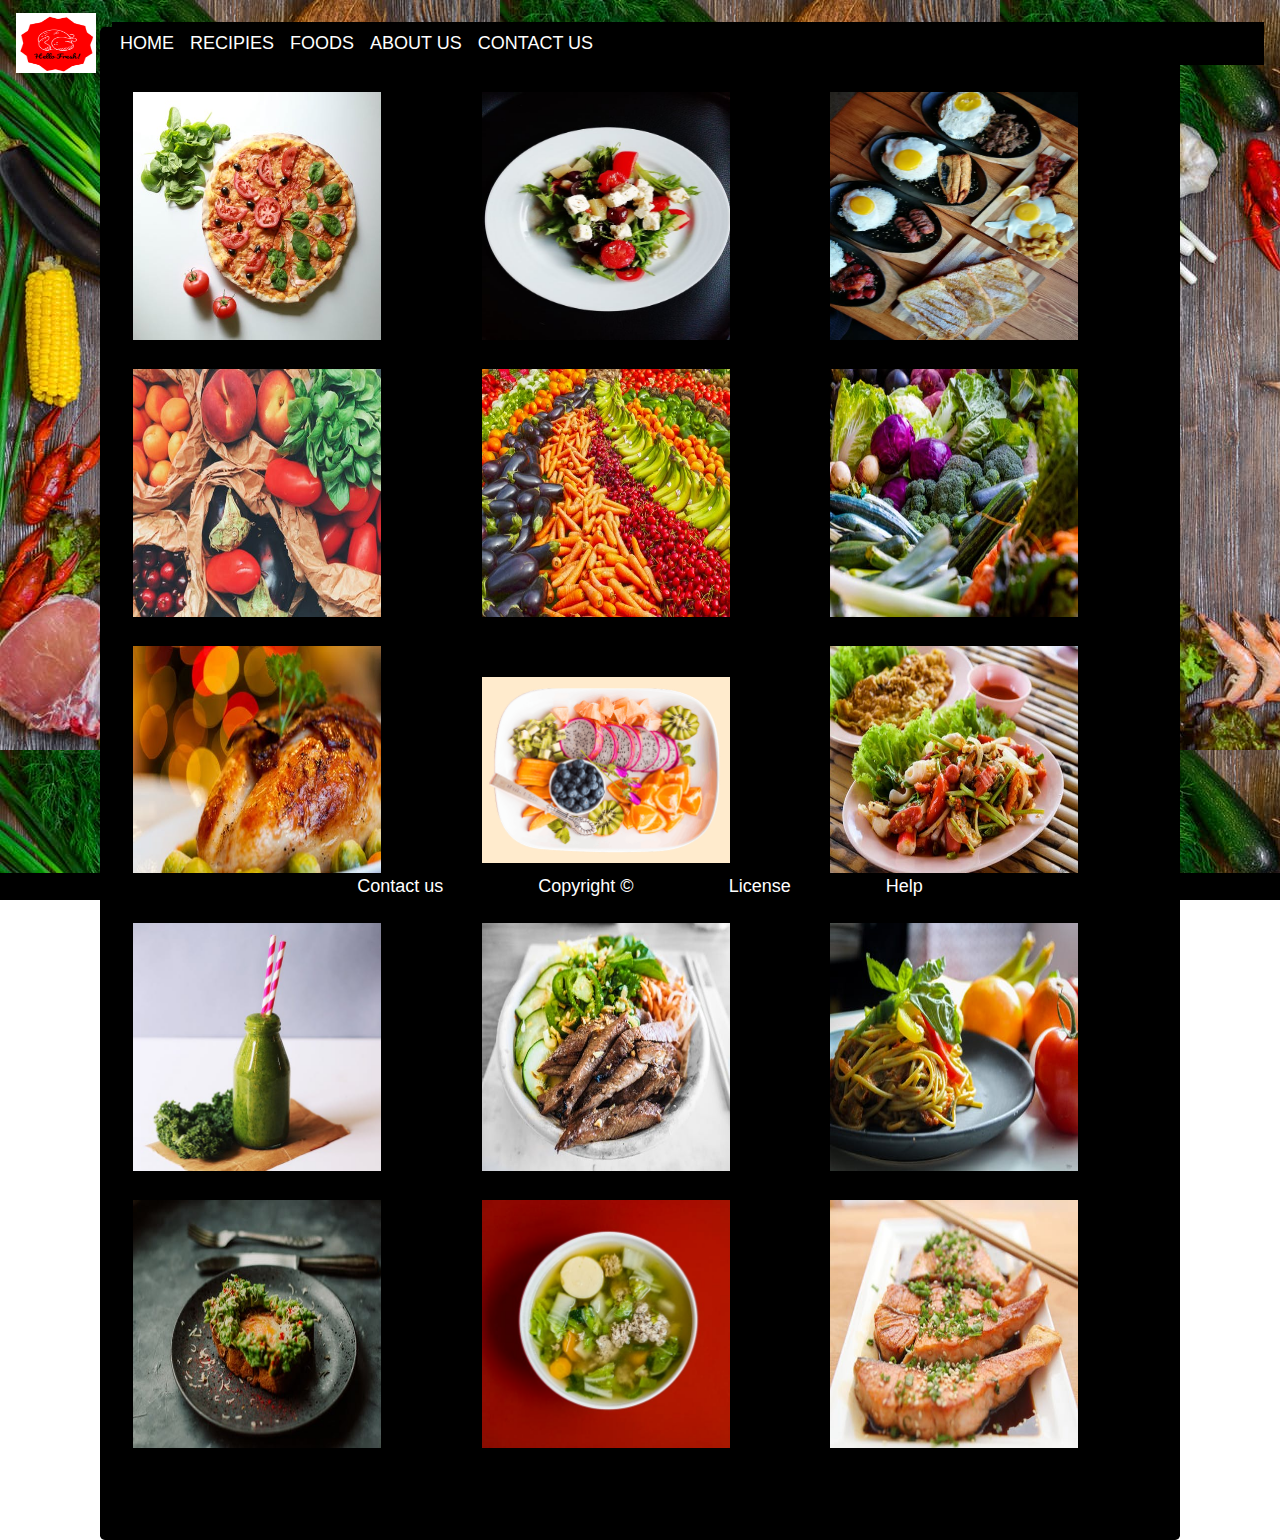
==== foods.html @ 32dc45be "changes" ====
<!DOCTYPE html>
<html lang="en">

<head>
  <meta charset="UTF-8">
  <meta name="viewport" content="width=device-width, initial-scale=1.0">
  <meta http-equiv="X-UA-Compatible" content="ie=edge">
  <link href="css/bootstrap.css" rel="stylesheet" type="text/css">
  <link href="css/foods.css" rel="stylesheet" type="text/css">
  <script src="js/jquery-3.3.1.js"></script>
  <script src="js/foods.js"></script>
  <title>Document</title>
</head>

<body>
  <div class="container">

    <nav class="navbar navbar-expand-sm fixed-top">
      <a class="navbar-brand" href="#">
        <img src="img/Screenshot from 2019-04-10 14-07-15.png" alt="Logo"
          style="height:60px; width:80px;padding: 0%; margin: 0%;"></a>
      <ul class="navbar-nav">
        <li class="nav-item">
          <a class="nav-link" href="index.html">HOME</a>
        </li>
        <li class="nav-item">
          <a class="nav-link" href="recipies.html">RECIPIES</a>
        </li>
        <li class="nav-item">
          <a class="nav-link" href="foods.html">FOODS</a>
        </li>
        <li class="nav-item">
          <a class="nav-link" href="about.html">ABOUT US</a>
        </li>
        <li class="nav-item">
          <a class="nav-link" href="contact.html">CONTACT US</a>
        </li>
      </ul>
    </nav>
    <br>


    <div class="container">
      <div class="jumbotron">
        <div class="row">
          <div class="col-md-4">
            <div class="card">
              <img src="img/Tomatoe pizza.jpeg">
            </div>
          </div>
          <div class="col-md-4">
            <div class="card">
              <img src="img/pexels-photo-1211887.jpeg">
            </div>
          </div>

          <div class="col-md-4">
            <div class="card">
              <img src="img/breakfast.jpeg">
            </div>
          </div>
        </div><br>

        <div class="row">
          <div class="col-md-4">
            <div class="card">
              <img src="img/pexels-photo-890507.jpeg">
            </div>
          </div>

          <div class="col-md-4">
            <div class="card">
              <img src="img/pexels-photo-264537.jpeg">
            </div>
          </div>


          <div class="col-md-4">
            <div class="card">
              <img src="img/ingredients.jpeg">
            </div>
          </div>
        </div><br>

        <div class="row">
          <div class="col-md-4">
            <div class="card">
              <img src="img/pexels-ph.jpeg">
            </div>
          </div>

          <div class="col-md-4">
            <div class="card">
              <div style="background: blanchedalmond;">
                <img src="img/pexels-photo-247685.png">
              </div>
            </div>
          </div>

          <div class="col-md-4">
            <div class="card">
              <img src="img/pexels-photo-1234535.jpeg ">
            </div>
          </div>
        </div><br>

        <div class="row">
          <div class="col-md-4">
            <div class="card">
              <img src="img/pexels-photo-1346347.jpeg">
            </div>
          </div>

          <div class="col-md-4">
            <div class="card">
              <img src="img/pexels-photo-2059152.jpeg">
            </div>
          </div>

          <div class="col-md-4">
            <div class="card">
              <img src="img/pexels-photo-769969.jpeg">
            </div>
          </div>
        </div><br>

        <div class="row">
          <div class="col-md-4">
            <div class="card">
              <img src="img/pexels-photo-2067423.jpeg">
            </div>
          </div>

          <div class="col-md-4">
            <div class="card">
              <img src="img/pexels-photo-772518.jpeg">
            </div>
          </div>

          <div class="col-md-4">
            <div class="card">
              <img src="img/food-salmon-teriyaki-cooking.jpg">
            </div><br>

          </div>
        </div>
      </div>
    </div>
    <div class="footer">
      <p><a href="contact us">Contact us</a></p>
      <p><a href="copyright">Copyright ©</a></p>
      <p><a href="license">License</a></p>
      <p><a href="help">Help</a></p>
    </div>


</body>

</html>
---- css/foods.css ----
.card {
  background-color: transparent;
  justify-content: center;
  width: 250px;
  height: 250px;
}

img {
  width: 100%;
  height: 100%;
  text-align: center;
  justify-content: baseline;
}

h3 {
  justify-content: flex-start;
}

.jumbotron {
  background-color: rgb(0, 0, 0);
}

.container {
  margin-top: 0;
}

ul { 
  position: sticky;
  list-style-type: none;
  margin: 0;
  padding: 0;
  overflow: hidden;
  background-color: black;
  width: 100%;
}

li {
  display: inline;
}

li a {
  display: inline;
  color: white;
  text-align: center;
  padding: 55px 65px;
  text-decoration: none;
  float: left;
}

li a:hover {
  background-color: tomato;
}

.active {
  background-color: #4caf4c;
}

.footer {
  position: fixed;
  left: 0;
  bottom: 0;
  width: 100%;
  background-color: black;
  text-align: center;
  display: inline;
  color: white;
}

p {
  display: inline;
}

p a {
  list-style-type: none;
  margin: 0;
  padding: 0;
  overflow: hidden;
  display: inline;
  color: white;
  padding: 30px 45px;
}

body {
  background-image: url(/img/pexels-photo-255501.jpeg);
  background-attachment: fixed;
  width: 100%;
  height: 100%;
  position: relative;
  width: 100%;
  height: 700px;
  color: black;
  text-decoration: none;
  font-size: large;
}


.nav{
  width:1000px;
  height: 50px;
  

  
}

ul {
  list-style-type: none;
  margin: 0;
  padding: 0;
  overflow: hidden;
  background-color: black;
  width: 100%;
  display: inline;

}

li {
  display: inline;

}

li a {
  display: inline;
  color: white;
  text-align: center;
  padding: 100px 125px;
  text-decoration: none;
  
}

li a:hover {
  background-color: tomato;
}

.active {
  background-color: #4caf4c;
}

.footer {
  position: fixed;
  left: 0;
  bottom: 0;
  width: 100%;
  background-color: black;
  text-align: center;
  display: inline;
  color: white;

}

p {
  display: inline;
}

p a {

  list-style-type: none;
  margin: 0;
  padding: 0;
  overflow: hidden;
  display: inline;
  color: white;
  padding: 30px 45px;

}
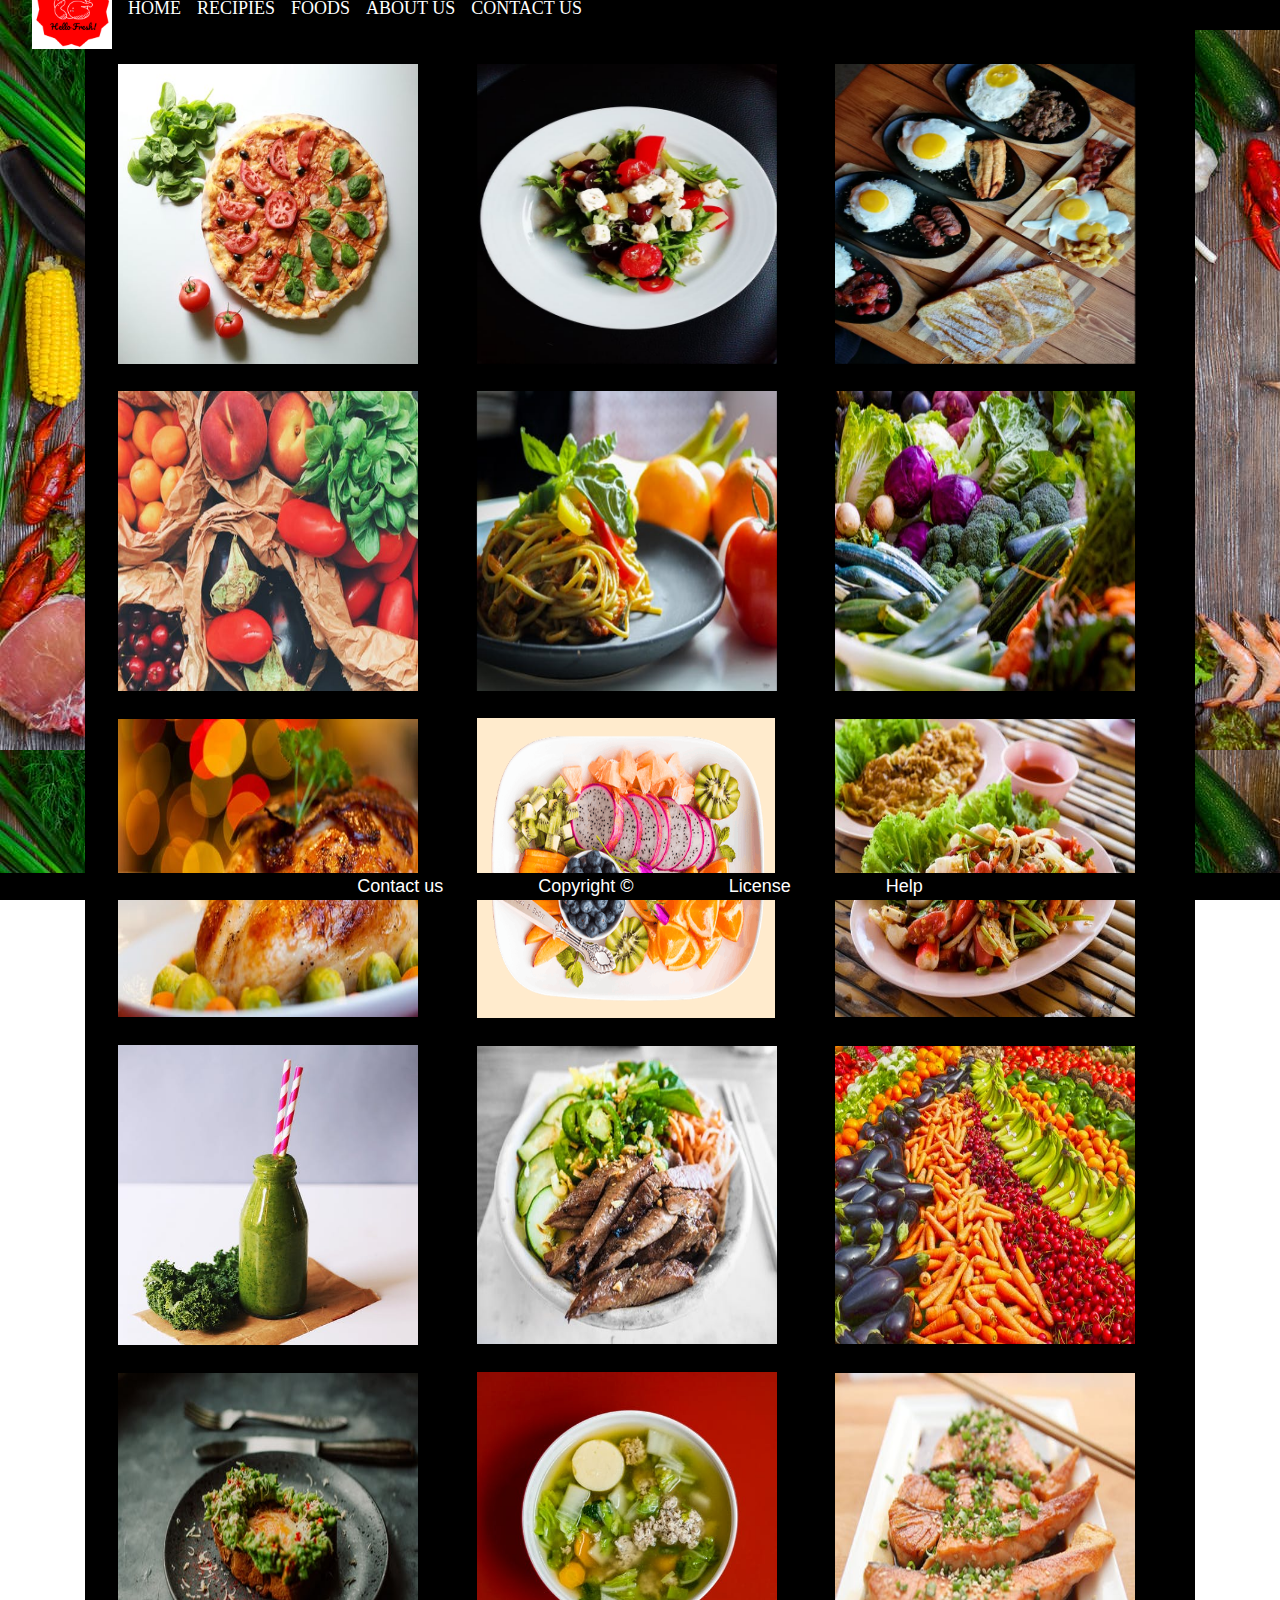
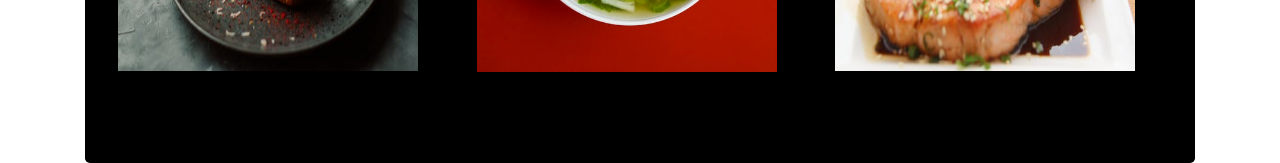
==== commit 4f1fa85d: "updated html" ====
--- a/foods.html
+++ b/foods.html
@@ -9,149 +9,218 @@
   <link href="css/foods.css" rel="stylesheet" type="text/css">
   <script src="js/jquery-3.3.1.js"></script>
   <script src="js/foods.js"></script>
+  <link href="https://fonts.googleapis.com/css?family=East+Sea+Dokdo|Inconsolata" rel="stylesheet">
+  <link href="https://fonts.googleapis.com/css?family=East+Sea+Dokdo|Fascinate+Inline|Inconsolata" rel="stylesheet">
   <title>Document</title>
 </head>
 
 <body>
+  <nav class="navbar navbar-expand-sm fixed-top" id="nav">
+    <a class="navbar-brand" href="#">
+      <img src="img/Screenshot from 2019-04-10 14-07-15.png" alt="Logo"
+        style="height:80px; width:80px;padding: 0%; margin: 10%;"></a>
+    <ul class="navbar-nav">
+      <li class="nav-item">
+        <a class="nav-link" href="index.html">HOME</a>
+      </li>
+      <li class="nav-item">
+        <a class="nav-link" href="recipies.html">RECIPIES</a>
+      </li>
+      <li class="nav-item">
+        <a class="nav-link" href="foods.html">FOODS</a>
+      </li>
+      <li class="nav-item">
+        <a class="nav-link" href="about.html">ABOUT US</a>
+      </li>
+      <li class="nav-item">
+        <a class="nav-link" href="contact.html">CONTACT US</a>
+      </li>
+    </ul>
+  </nav>
+
+
+
+
+
+
   <div class="container">
-
-    <nav class="navbar navbar-expand-sm fixed-top">
-      <a class="navbar-brand" href="#">
-        <img src="img/Screenshot from 2019-04-10 14-07-15.png" alt="Logo"
-          style="height:60px; width:80px;padding: 0%; margin: 0%;"></a>
-      <ul class="navbar-nav">
-        <li class="nav-item">
-          <a class="nav-link" href="index.html">HOME</a>
-        </li>
-        <li class="nav-item">
-          <a class="nav-link" href="recipies.html">RECIPIES</a>
-        </li>
-        <li class="nav-item">
-          <a class="nav-link" href="foods.html">FOODS</a>
-        </li>
-        <li class="nav-item">
-          <a class="nav-link" href="about.html">ABOUT US</a>
-        </li>
-        <li class="nav-item">
-          <a class="nav-link" href="contact.html">CONTACT US</a>
-        </li>
-      </ul>
-    </nav>
-    <br>
-
-
-    <div class="container">
-      <div class="jumbotron">
-        <div class="row">
-          <div class="col-md-4">
-            <div class="card">
-              <img src="img/Tomatoe pizza.jpeg">
-            </div>
-          </div>
-          <div class="col-md-4">
-            <div class="card">
-              <img src="img/pexels-photo-1211887.jpeg">
-            </div>
-          </div>
-
-          <div class="col-md-4">
-            <div class="card">
-              <img src="img/breakfast.jpeg">
-            </div>
-          </div>
-        </div><br>
-
-        <div class="row">
-          <div class="col-md-4">
-            <div class="card">
-              <img src="img/pexels-photo-890507.jpeg">
-            </div>
-          </div>
-
-          <div class="col-md-4">
-            <div class="card">
-              <img src="img/pexels-photo-264537.jpeg">
-            </div>
-          </div>
-
-
-          <div class="col-md-4">
-            <div class="card">
-              <img src="img/ingredients.jpeg">
-            </div>
-          </div>
-        </div><br>
-
-        <div class="row">
-          <div class="col-md-4">
-            <div class="card">
-              <img src="img/pexels-ph.jpeg">
-            </div>
-          </div>
-
-          <div class="col-md-4">
-            <div class="card">
-              <div style="background: blanchedalmond;">
-                <img src="img/pexels-photo-247685.png">
-              </div>
-            </div>
-          </div>
-
-          <div class="col-md-4">
-            <div class="card">
-              <img src="img/pexels-photo-1234535.jpeg ">
-            </div>
-          </div>
-        </div><br>
-
-        <div class="row">
-          <div class="col-md-4">
-            <div class="card">
-              <img src="img/pexels-photo-1346347.jpeg">
-            </div>
-          </div>
-
-          <div class="col-md-4">
-            <div class="card">
-              <img src="img/pexels-photo-2059152.jpeg">
-            </div>
-          </div>
-
-          <div class="col-md-4">
-            <div class="card">
-              <img src="img/pexels-photo-769969.jpeg">
-            </div>
-          </div>
-        </div><br>
-
-        <div class="row">
-          <div class="col-md-4">
-            <div class="card">
-              <img src="img/pexels-photo-2067423.jpeg">
-            </div>
-          </div>
-
-          <div class="col-md-4">
-            <div class="card">
-              <img src="img/pexels-photo-772518.jpeg">
-            </div>
-          </div>
-
-          <div class="col-md-4">
-            <div class="card">
-              <img src="img/food-salmon-teriyaki-cooking.jpg">
-            </div><br>
-
-          </div>
+    <div class="jumbotron">
+      <div class="row">
+        <div class="col-md-4">
+          <div class="card">
+            <div class="flip-card">
+              <div class="flip-card-inner">
+                <div class="flip-card-front">
+                  <img src="img/Tomatoe pizza.jpeg">
+                </div>
+                <div class="flip-card-back">
+                  <h1><u>PIZZA</u></h1><br><br>
+                  <p style="font-size: 50px;" class="flip">A tomato pizza.</p><br>
+                  <p>🍕🍕🍕</p>
+                </div>
+              </div>
+            </div>
+          </div>
+        </div>
+        <div class="col-md-4">
+          <div class="card">
+            <div class="flip-card">
+              <div class="flip-card-inner">
+                <div class="flip-card-front">
+                  <img src="img/pexels-photo-1211887.jpeg">
+                </div>
+                <div class="flip-card-back">
+                  <h1><u>SALAD</u></h1><br><br>
+                  <p style="font-size: 50px;" class="flip">A tasty salad.</p><br>
+                  <p>🥦🥕🍑</p>
+                </div>
+              </div>
+            </div>
+          </div>
+        </div>
+
+        <div class="col-md-4">
+          <div class="card">
+            <div class="flip-card">
+              <div class="flip-card-inner">
+                <div class="flip-card-front">
+                  <img src="img/breakfast.jpeg">
+                </div>
+                <div class="flip-card-back">
+                  <h1><u>BREAKFAST</u></h1><br><br>
+                  <p style="font-size: 50px;" class="flip">Yummy!!</p><br>
+                  <p>🥓🥛🍳</p>
+                </div>
+              </div>
+            </div>
+          </div>
+        </div>
+      </div><br>
+
+      <div class="row">
+        <div class="col-md-4">
+          <div class="card">
+            <div class="flip-card">
+              <div class="flip-card-inner">
+                <div class="flip-card-front">
+                  <img src="img/pexels-photo-890507.jpeg">
+                </div>
+                <div class="flip-card-back">
+                  <h1><u>FRUITY</u></h1><br><br>
+                  <P style="font-size: 50px;" class="flip">Fresh fruits.</P><br>
+                  <p>🍓🍍💦</p>
+                </div>
+              </div>
+            </div>
+          </div>
+        </div>
+
+        <div class="col-md-4">
+          <div class="card">
+            <div class="flip-card">
+              <div class="flip-card-inner">
+                <div class="flip-card-front">
+                  <img src="img/pexels-photo-769969.jpeg">
+                </div>
+                <div class="flip-card-back">
+                  <h1><u>PASTA</u></h1><br><br>
+                  <p style="font-size: 50px;" class="flip">La Vista.</p><br>
+                  <p>🍝🍝🍝</p>
+                </div>
+              </div>
+            </div>
+          </div>
+        </div>
+
+
+        <div class="col-md-4">
+          <div class="card">
+            <div class="flip-card">
+              <div class="flip-card-inner">
+                <div class="flip-card-front">
+                  <img src="img/ingredients.jpeg">
+                </div>
+                <div class="flip-card-back">
+                  <h1><u>VEGIES</u></h1><br><br>
+                  <P style="font-size: 50px;" class="flip">Healthy vegies.</P><br>
+                  <p>🥕🍅🥒</p>
+                </div>
+              </div>
+            </div>
+          </div>
+        </div>
+      </div><br>
+
+      <div class="row">
+        <div class="col-md-4">
+          <div class="card">
+            <img src="img/pexels-ph.jpeg">
+          </div>
+        </div>
+
+        <div class="col-md-4">
+          <div class="card">
+            <div style="background: blanchedalmond;">
+              <img src="img/pexels-photo-247685.png">
+            </div>
+          </div>
+        </div>
+
+        <div class="col-md-4">
+          <div class="card">
+            <img src="img/pexels-photo-1234535.jpeg ">
+          </div>
+        </div>
+      </div><br>
+
+      <div class="row">
+        <div class="col-md-4">
+          <div class="card">
+            <img src="img/pexels-photo-1346347.jpeg">
+          </div>
+        </div>
+
+        <div class="col-md-4">
+          <div class="card">
+            <img src="img/pexels-photo-2059152.jpeg">
+          </div>
+        </div>
+
+        <div class="col-md-4">
+          <div class="card">
+            <img src="img/pexels-photo-264537.jpeg">
+          </div>
+        </div>
+      </div><br>
+
+      <div class="row">
+        <div class="col-md-4">
+          <div class="card">
+            <img src="img/pexels-photo-2067423.jpeg">
+          </div>
+        </div>
+
+        <div class="col-md-4">
+          <div class="card">
+            <img src="img/pexels-photo-772518.jpeg">
+          </div>
+        </div>
+
+        <div class="col-md-4">
+          <div class="card">
+            <img src="img/food-salmon-teriyaki-cooking.jpg">
+          </div><br>
+
         </div>
       </div>
     </div>
-    <div class="footer">
-      <p><a href="contact us">Contact us</a></p>
-      <p><a href="copyright">Copyright ©</a></p>
-      <p><a href="license">License</a></p>
-      <p><a href="help">Help</a></p>
-    </div>
+  </div>
+  <div class="footer">
+    <p><a href="contact us">Contact us</a></p>
+    <p><a href="copyright">Copyright ©</a></p>
+    <p><a href="license">License</a></p>
+    <p><a href="help">Help</a></p>
+  </div>
 
 
 </body>
--- a/css/foods.css
+++ b/css/foods.css
@@ -1,13 +1,13 @@
 .card {
   background-color: transparent;
   justify-content: center;
-  width: 250px;
-  height: 250px;
+  width: 300px;
+  height: 300px;
 }
 
 img {
-  width: 100%;
-  height: 100%;
+  width: 300px;
+  height: 300px;
   text-align: center;
   justify-content: baseline;
 }
@@ -24,7 +24,7 @@
   margin-top: 0;
 }
 
-ul { 
+ul {
   position: sticky;
   list-style-type: none;
   margin: 0;
@@ -66,7 +66,7 @@
   color: white;
 }
 
-p {
+.footer {
   display: inline;
 }
 
@@ -94,12 +94,12 @@
 }
 
 
-.nav{
-  width:1000px;
-  height: 50px;
-  
-
-  
+#nav {
+  width: 110%;
+  height: 25px;
+  margin-left: 8px;
+  margin-top: 0px;
+  padding-top: 0px;
 }
 
 ul {
@@ -124,7 +124,7 @@
   text-align: center;
   padding: 100px 125px;
   text-decoration: none;
-  
+
 }
 
 li a:hover {
@@ -160,9 +160,68 @@
   display: inline;
   color: white;
   padding: 30px 45px;
-
-}
-
-
-
-
+  font-family: unset;
+}
+
+
+
+.flip-card {
+  background-color: transparent;
+  width: 300px;
+  height: 300px;
+  perspective: 1000px;
+}
+
+.flip-card-inner {
+  position: relative;
+  width: 300px;
+  height: 300px;
+  text-align: center;
+  transition: transform 0.6s;
+  transform-style: preserve-3d;
+  box-shadow: 0 4px 8px 0 rgba(0, 0, 0, 0.2);
+}
+
+.flip-card:hover .flip-card-inner {
+  transform: rotateY(180deg);
+}
+
+.flip-card-front,
+.flip-card-back {
+  position: absolute;
+  width: 300px;
+  height: 300px;
+  backface-visibility: hidden;
+}
+
+.flip-card-front {
+  background-color: #bbb;
+  color: black;
+  z-index: 2;
+}
+
+.flip-card-back {
+  background-color: transparent;
+  color: white;
+  transform: rotateY(180deg);
+  z-index: 1;
+}
+
+.nav-link {
+  font-family: serif;
+}
+
+.flip {
+  font-family: 'Inconsolata', monospace;
+  font-family: 'East Sea Dokdo', cursive;
+  font-size: 40px;
+  color: orangered;
+}
+
+h1 {
+  font-family: 'Inconsolata', monospace;
+  font-family: 'East Sea Dokdo', cursive;
+  font-family: 'Fascinate Inline', cursive;
+  color: chartreuse
+
+}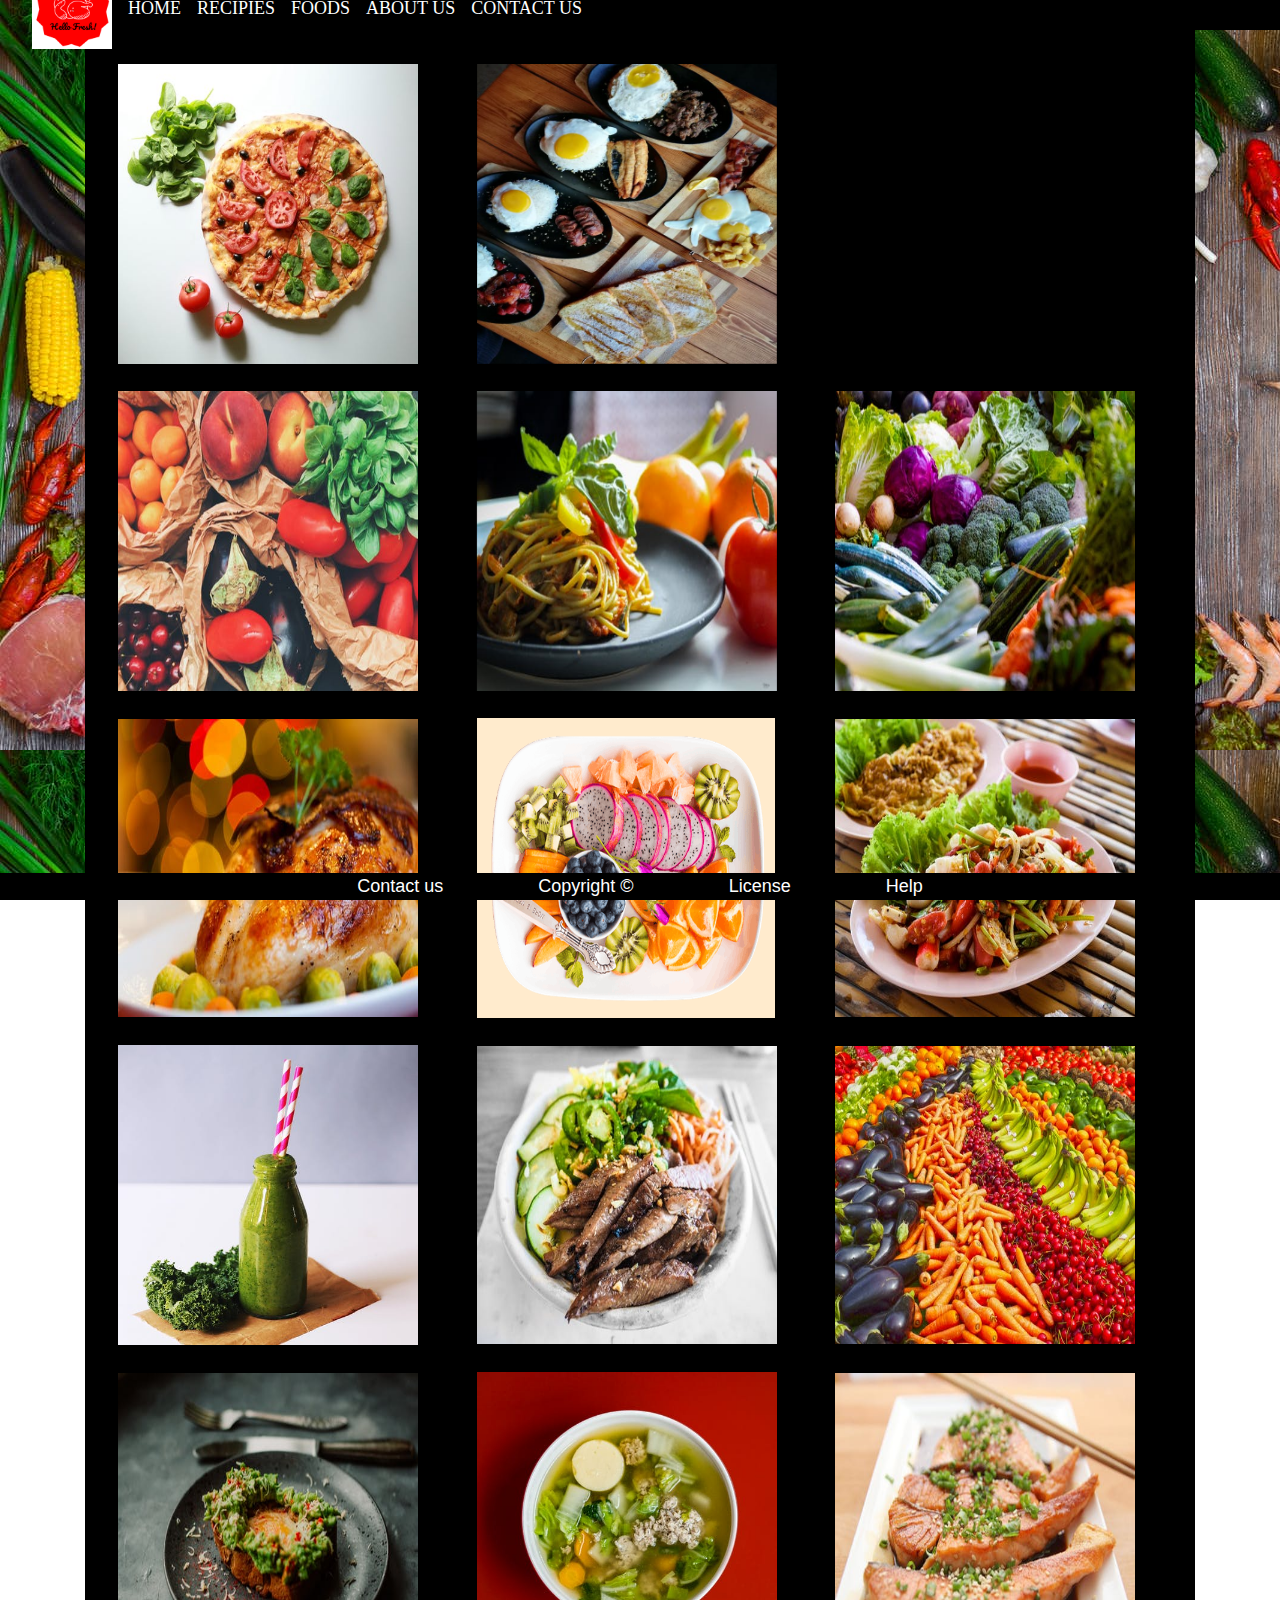
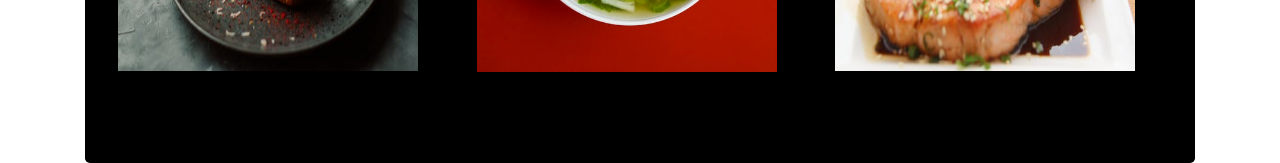
==== commit 84980fa2: "updated html2" ====
--- a/foods.html
+++ b/foods.html
@@ -62,23 +62,7 @@
             </div>
           </div>
         </div>
-        <div class="col-md-4">
-          <div class="card">
-            <div class="flip-card">
-              <div class="flip-card-inner">
-                <div class="flip-card-front">
-                  <img src="img/pexels-photo-1211887.jpeg">
-                </div>
-                <div class="flip-card-back">
-                  <h1><u>SALAD</u></h1><br><br>
-                  <p style="font-size: 50px;" class="flip">A tasty salad.</p><br>
-                  <p>🥦🥕🍑</p>
-                </div>
-              </div>
-            </div>
-          </div>
-        </div>
-
+        
         <div class="col-md-4">
           <div class="card">
             <div class="flip-card">
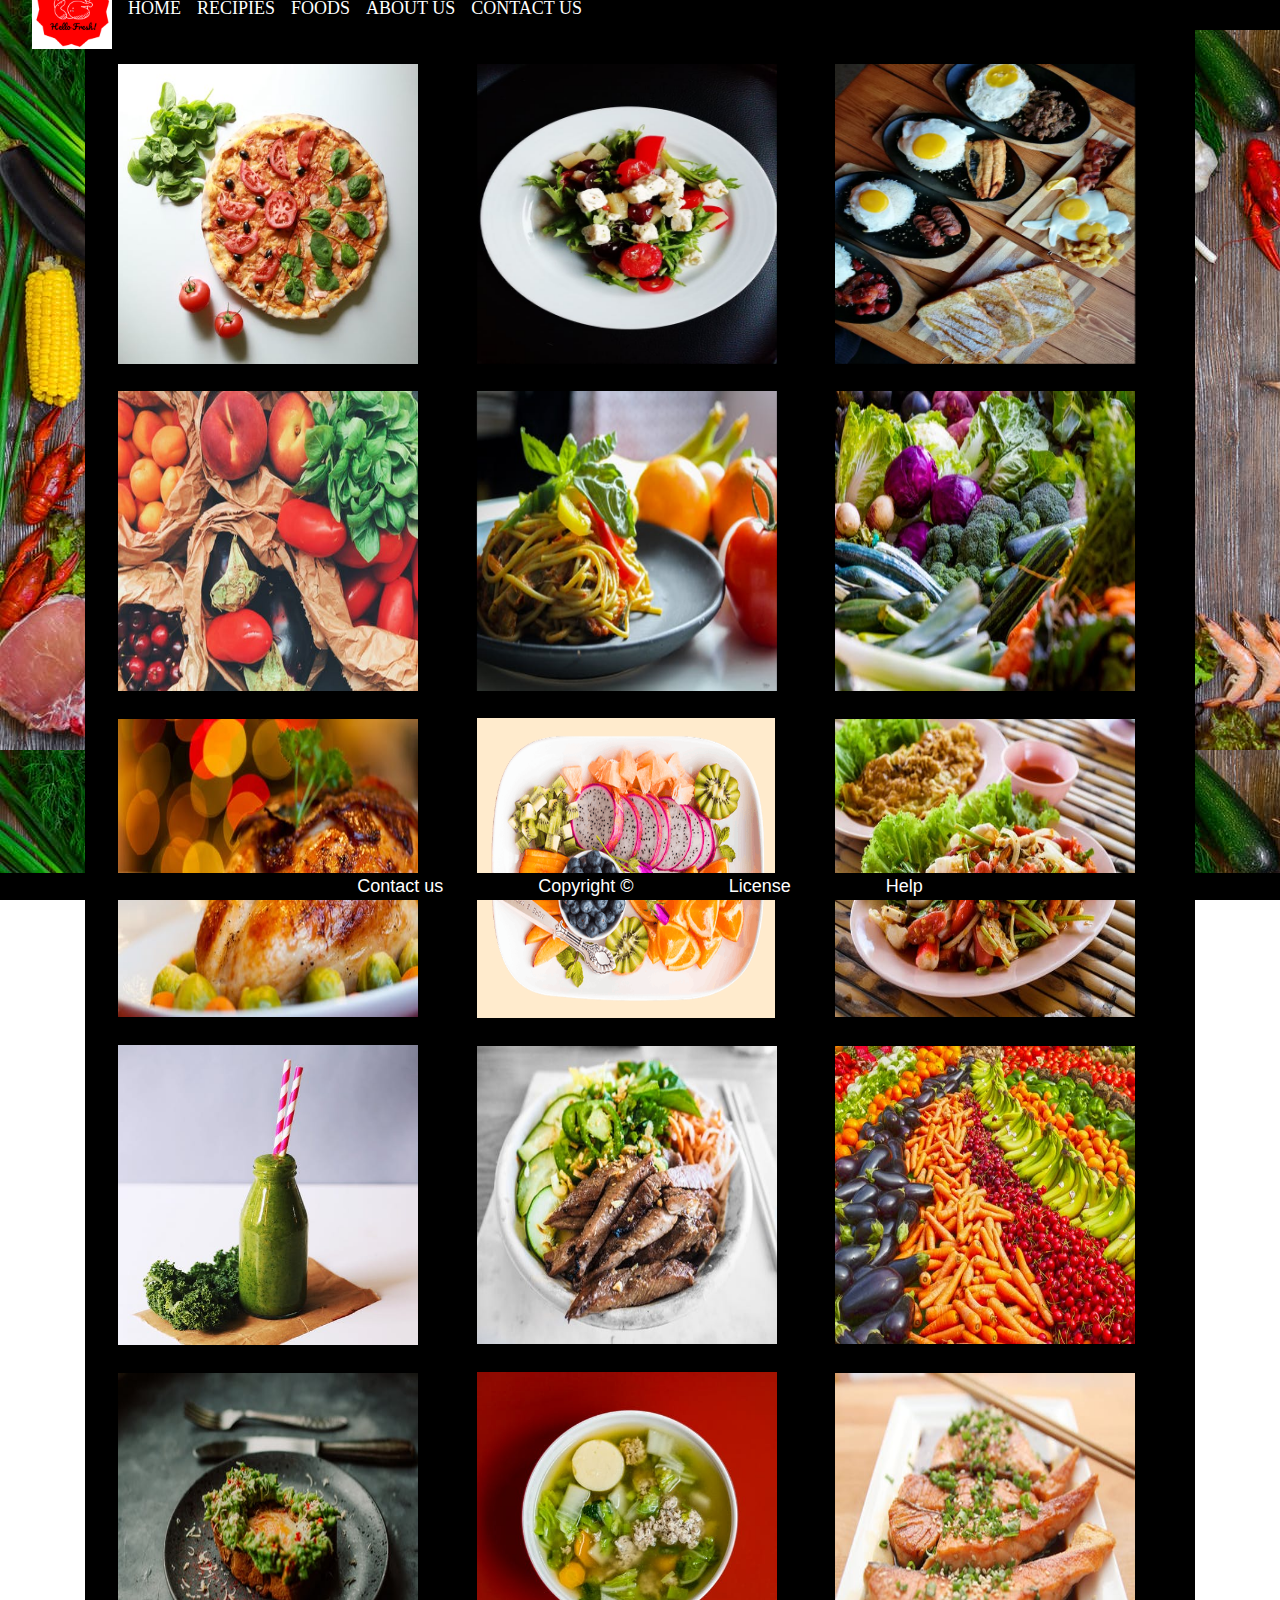
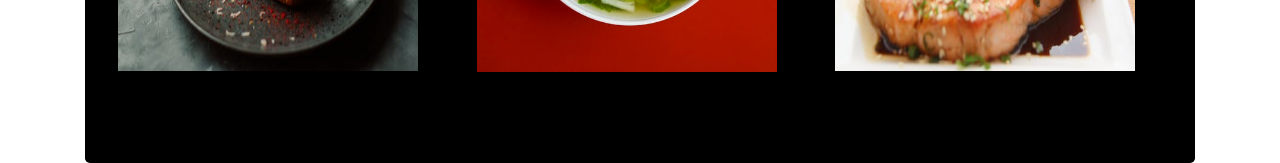
==== commit 6e0bc135: "updated html3" ====
--- a/foods.html
+++ b/foods.html
@@ -62,7 +62,23 @@
             </div>
           </div>
         </div>
-        
+        <div class="col-md-4">
+          <div class="card">
+            <div class="flip-card">
+              <div class="flip-card-inner">
+                <div class="flip-card-front">
+                  <img src="img/pexels-photo-1211887.jpeg">
+                </div>
+                <div class="flip-card-back">
+                  <h1><u>SALAD</u></h1><br><br>
+                  <p style="font-size: 50px;" class="flip">A tasty salad.</p><br>
+                  <p>🥦🥕🍑</p>
+                </div>
+              </div>
+            </div>
+          </div>
+        </div>
+
         <div class="col-md-4">
           <div class="card">
             <div class="flip-card">
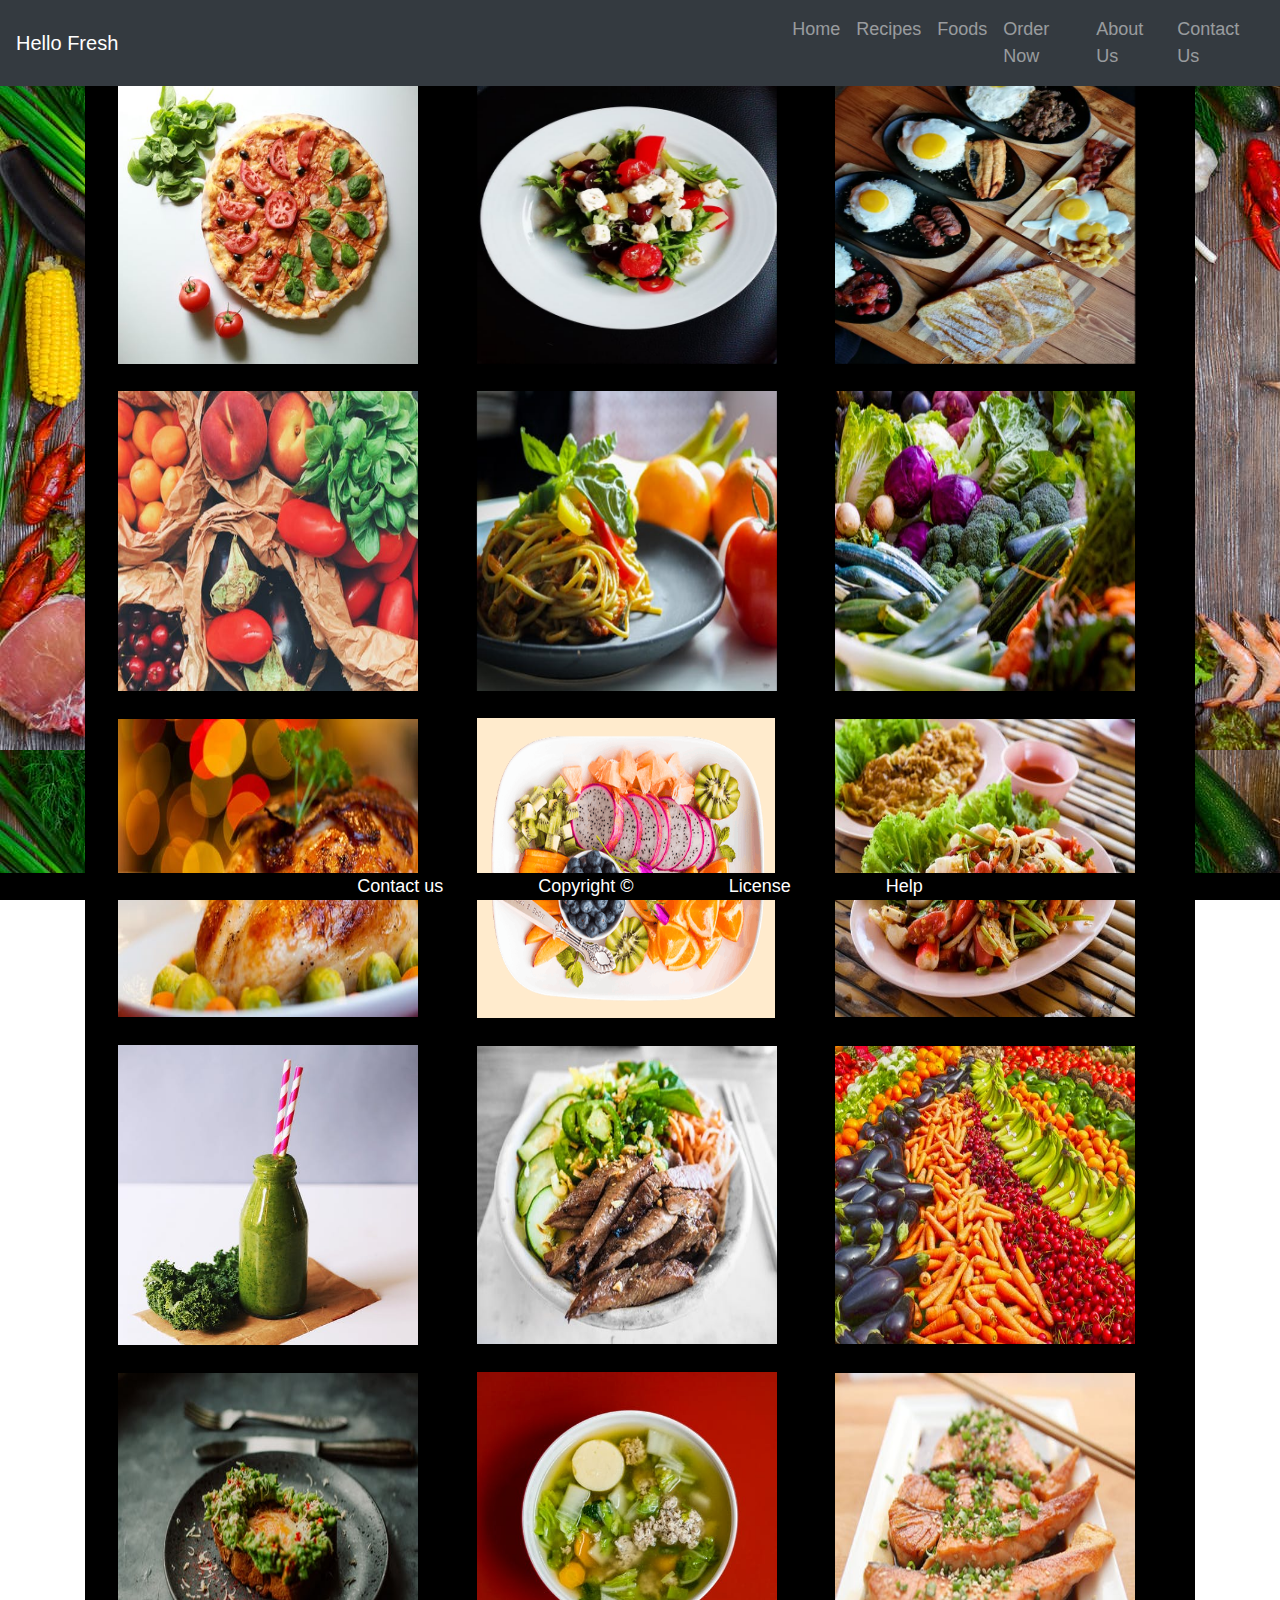
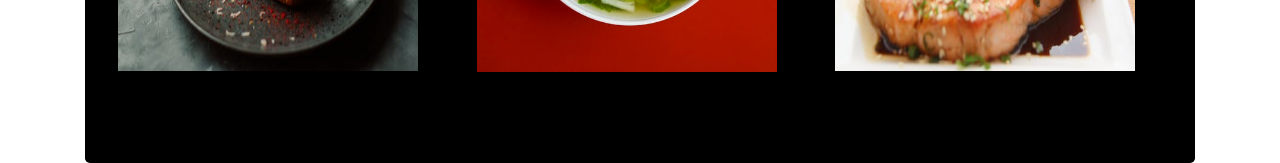
==== commit 2c9325d6: "updated2" ====
--- a/foods.html
+++ b/foods.html
@@ -15,33 +15,35 @@
 </head>
 
 <body>
-  <nav class="navbar navbar-expand-sm fixed-top" id="nav">
-    <a class="navbar-brand" href="#">
-      <img src="img/Screenshot from 2019-04-10 14-07-15.png" alt="Logo"
-        style="height:80px; width:80px;padding: 0%; margin: 10%;"></a>
-    <ul class="navbar-nav">
-      <li class="nav-item">
-        <a class="nav-link" href="index.html">HOME</a>
-      </li>
-      <li class="nav-item">
-        <a class="nav-link" href="recipies.html">RECIPIES</a>
-      </li>
-      <li class="nav-item">
-        <a class="nav-link" href="foods.html">FOODS</a>
-      </li>
-      <li class="nav-item">
-        <a class="nav-link" href="about.html">ABOUT US</a>
-      </li>
-      <li class="nav-item">
-        <a class="nav-link" href="contact.html">CONTACT US</a>
-      </li>
-    </ul>
+  <!--Nav Bar-->
+  <nav class="navbar navbar-expand-sm bg-dark navbar-dark fixed-top">
+    <!-- Brand/logo -->
+    <a class="navbar-brand" href="#">Hello Fresh</a>
+
+    <!-- Links -->
+    <div class="hey">
+      <ul class="navbar-nav mr-auto">
+        <li class="nav-item">
+          <a class="nav-link" href="index.html">Home</a>
+        </li>
+        <li class="nav-item">
+          <a class="nav-link" href="recipies.html">Recipes</a>
+        </li>
+        <li class="nav-item">
+          <a class="nav-link" href="foods.html">Foods</a>
+        </li>
+        <li class="nav-item">
+          <a class="nav-link" href="order.html">Order Now</a>
+        </li>
+        <li class="nav-item">
+          <a class="nav-link" href="about.html">About Us</a>
+        </li>
+        <li class="nav-item">
+          <a class="nav-link" href="contact.html">Contact Us</a>
+        </li>
+      </ul>
+    </div>
   </nav>
-
-
-
-
-
 
   <div class="container">
     <div class="jumbotron">
@@ -56,7 +58,7 @@
                 <div class="flip-card-back">
                   <h1><u>PIZZA</u></h1><br><br>
                   <p style="font-size: 50px;" class="flip">A tomato pizza.</p><br>
-                  <p>🍕🍕🍕</p>
+                  <p class="emoji">🍕🍕🍕</p>
                 </div>
               </div>
             </div>
@@ -72,13 +74,12 @@
                 <div class="flip-card-back">
                   <h1><u>SALAD</u></h1><br><br>
                   <p style="font-size: 50px;" class="flip">A tasty salad.</p><br>
-                  <p>🥦🥕🍑</p>
-                </div>
-              </div>
-            </div>
-          </div>
-        </div>
-
+                  <p class="emoji">🥦🥕🍑</p>
+                </div>
+              </div>
+            </div>
+          </div>
+        </div>
         <div class="col-md-4">
           <div class="card">
             <div class="flip-card">
@@ -89,7 +90,7 @@
                 <div class="flip-card-back">
                   <h1><u>BREAKFAST</u></h1><br><br>
                   <p style="font-size: 50px;" class="flip">Yummy!!</p><br>
-                  <p>🥓🥛🍳</p>
+                  <p class="emoji">🥓🥛🍳</p>
                 </div>
               </div>
             </div>
@@ -108,13 +109,12 @@
                 <div class="flip-card-back">
                   <h1><u>FRUITY</u></h1><br><br>
                   <P style="font-size: 50px;" class="flip">Fresh fruits.</P><br>
-                  <p>🍓🍍💦</p>
-                </div>
-              </div>
-            </div>
-          </div>
-        </div>
-
+                  <p class="emoji">🍓🍍💦</p>
+                </div>
+              </div>
+            </div>
+          </div>
+        </div>
         <div class="col-md-4">
           <div class="card">
             <div class="flip-card">
@@ -125,14 +125,12 @@
                 <div class="flip-card-back">
                   <h1><u>PASTA</u></h1><br><br>
                   <p style="font-size: 50px;" class="flip">La Vista.</p><br>
-                  <p>🍝🍝🍝</p>
-                </div>
-              </div>
-            </div>
-          </div>
-        </div>
-
-
+                  <p class="emoji">🍝🍝🍝</p>
+                </div>
+              </div>
+            </div>
+          </div>
+        </div>
         <div class="col-md-4">
           <div class="card">
             <div class="flip-card">
@@ -143,7 +141,7 @@
                 <div class="flip-card-back">
                   <h1><u>VEGIES</u></h1><br><br>
                   <P style="font-size: 50px;" class="flip">Healthy vegies.</P><br>
-                  <p>🥕🍅🥒</p>
+                  <p class="emoji">🥕🍅🥒</p>
                 </div>
               </div>
             </div>
@@ -157,7 +155,6 @@
             <img src="img/pexels-ph.jpeg">
           </div>
         </div>
-
         <div class="col-md-4">
           <div class="card">
             <div style="background: blanchedalmond;">
@@ -165,7 +162,6 @@
             </div>
           </div>
         </div>
-
         <div class="col-md-4">
           <div class="card">
             <img src="img/pexels-photo-1234535.jpeg ">
@@ -179,13 +175,11 @@
             <img src="img/pexels-photo-1346347.jpeg">
           </div>
         </div>
-
         <div class="col-md-4">
           <div class="card">
             <img src="img/pexels-photo-2059152.jpeg">
           </div>
         </div>
-
         <div class="col-md-4">
           <div class="card">
             <img src="img/pexels-photo-264537.jpeg">
@@ -199,18 +193,15 @@
             <img src="img/pexels-photo-2067423.jpeg">
           </div>
         </div>
-
         <div class="col-md-4">
           <div class="card">
             <img src="img/pexels-photo-772518.jpeg">
           </div>
         </div>
-
         <div class="col-md-4">
           <div class="card">
             <img src="img/food-salmon-teriyaki-cooking.jpg">
           </div><br>
-
         </div>
       </div>
     </div>
--- a/css/foods.css
+++ b/css/foods.css
@@ -24,47 +24,6 @@
   margin-top: 0;
 }
 
-ul {
-  position: sticky;
-  list-style-type: none;
-  margin: 0;
-  padding: 0;
-  overflow: hidden;
-  background-color: black;
-  width: 100%;
-}
-
-li {
-  display: inline;
-}
-
-li a {
-  display: inline;
-  color: white;
-  text-align: center;
-  padding: 55px 65px;
-  text-decoration: none;
-  float: left;
-}
-
-li a:hover {
-  background-color: tomato;
-}
-
-.active {
-  background-color: #4caf4c;
-}
-
-.footer {
-  position: fixed;
-  left: 0;
-  bottom: 0;
-  width: 100%;
-  background-color: black;
-  text-align: center;
-  display: inline;
-  color: white;
-}
 
 .footer {
   display: inline;
@@ -94,47 +53,6 @@
 }
 
 
-#nav {
-  width: 110%;
-  height: 25px;
-  margin-left: 8px;
-  margin-top: 0px;
-  padding-top: 0px;
-}
-
-ul {
-  list-style-type: none;
-  margin: 0;
-  padding: 0;
-  overflow: hidden;
-  background-color: black;
-  width: 100%;
-  display: inline;
-
-}
-
-li {
-  display: inline;
-
-}
-
-li a {
-  display: inline;
-  color: white;
-  text-align: center;
-  padding: 100px 125px;
-  text-decoration: none;
-
-}
-
-li a:hover {
-  background-color: tomato;
-}
-
-.active {
-  background-color: #4caf4c;
-}
-
 .footer {
   position: fixed;
   left: 0;
@@ -146,7 +64,6 @@
   color: white;
 
 }
-
 p {
   display: inline;
 }
@@ -162,8 +79,6 @@
   padding: 30px 45px;
   font-family: unset;
 }
-
-
 
 .flip-card {
   background-color: transparent;
@@ -207,9 +122,6 @@
   z-index: 1;
 }
 
-.nav-link {
-  font-family: serif;
-}
 
 .flip {
   font-family: 'Inconsolata', monospace;
@@ -222,6 +134,14 @@
   font-family: 'Inconsolata', monospace;
   font-family: 'East Sea Dokdo', cursive;
   font-family: 'Fascinate Inline', cursive;
-  color: chartreuse
+  color: chartreuse;
+}
 
+.emoji {
+  font-size: 40px;
+}
+
+.navbar-nav {
+  padding-left: 650px;
+  height: 100%;
 }